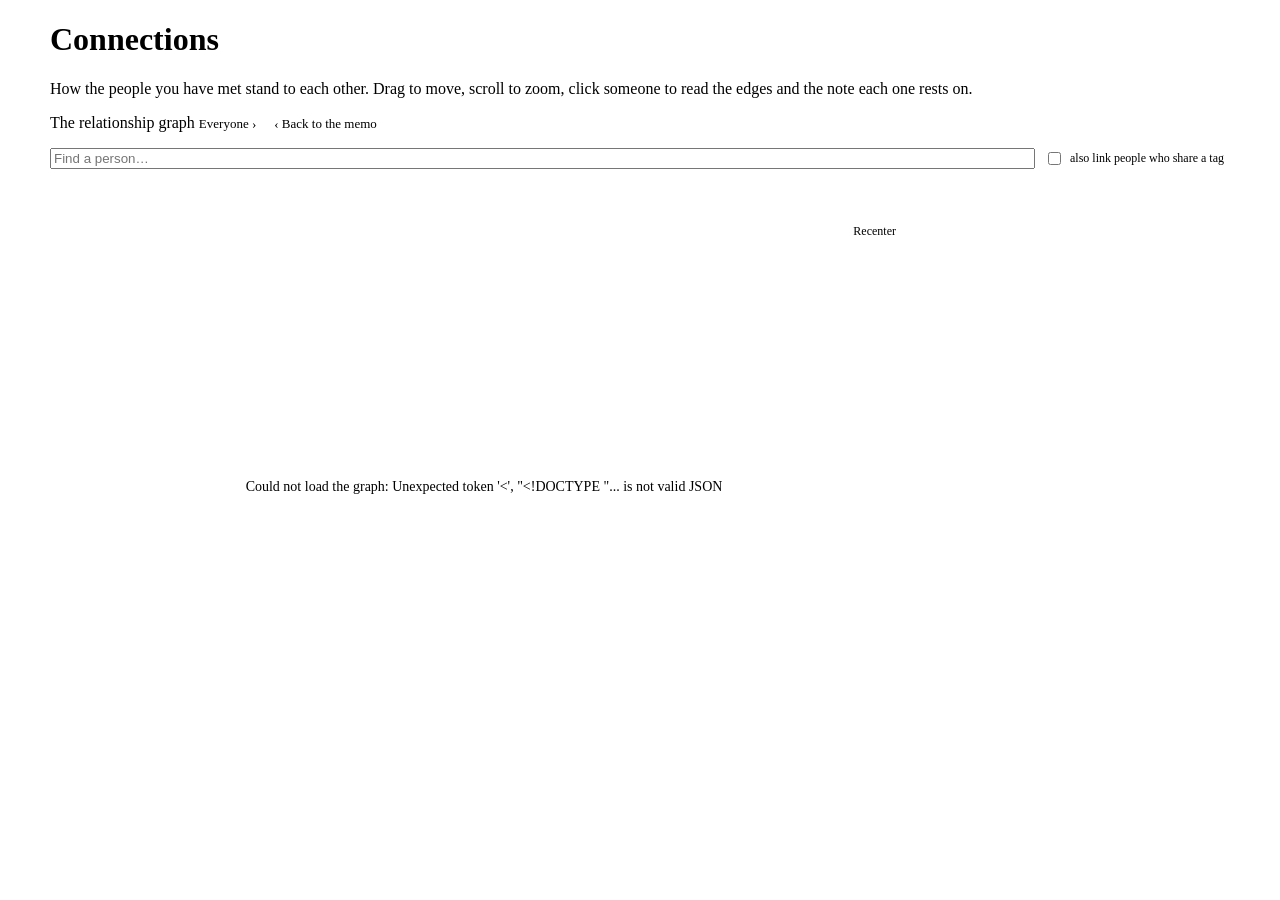
==== web/graph.html @ 2c879ccd "feat: relationship edges, derived post-hoc and grounded in notes recall/relations.py holds edges bet" ====
<!doctype html>
<html lang="en"><head>
<meta charset="utf-8"><meta name="viewport" content="width=device-width,initial-scale=1">
<title>Connections · Recall</title>
<link rel="preconnect" href="https://fonts.googleapis.com">
<link rel="preconnect" href="https://fonts.gstatic.com" crossorigin>
<link rel="stylesheet" href="https://fonts.googleapis.com/css2?family=Bricolage+Grotesque:opsz,wght@12..96,500;12..96,700&family=Figtree:wght@400;500;600&family=JetBrains+Mono:wght@400;500&display=swap">
<link rel="stylesheet" href="/app.css">
<style>
/* Page-specific. /people answers "who do I know" in a card grid; this page
   answers "how do they stand to each other", which a grid cannot show at all.
   Same data, laid out by its edges. */
.pagewrap{max-width:1180px;margin:0 auto;padding:0 0 60px}
.backlink{font-size:13px;color:var(--muted);text-decoration:none}
.backlink:hover{color:var(--gold)}
.toolbar{display:flex;gap:9px;align-items:center;flex-wrap:wrap;margin:0 0 12px}
.toolbar .ctl{width:auto}
.toolbar input.ctl{flex:1 1 220px}
.linkact{background:none;border:none;padding:0;font:inherit;color:var(--muted);
  cursor:pointer;text-decoration:underline;text-underline-offset:3px;
  text-decoration-color:var(--line2)}
.linkact:hover:not(:disabled){color:var(--gold);text-decoration-color:var(--gold)}
.linkact:disabled{cursor:default;opacity:.6;text-decoration:none}

/* The canvas is pressed into the page, like every other surface you scroll or
   type into. A raised panel would read as a card sitting on top of the page
   rather than a space you look into. */
.stage{position:relative;display:grid;grid-template-columns:1fr 300px;gap:12px}
@media (max-width:860px){.stage{grid-template-columns:1fr}}
.canvaswrap{position:relative;border-radius:var(--r);background:var(--sunk);
  box-shadow:var(--sink);overflow:hidden;min-height:520px}
#net{display:block;width:100%;height:560px;cursor:grab;touch-action:none}
#net.dragging{cursor:grabbing}
/* Sits over the canvas rather than in the toolbar: it acts on the view, and a
   control that acts on the picture belongs on the picture. */
.recenter{position:absolute;top:10px;right:10px;z-index:2;background:var(--panel);
  color:var(--muted);border:0;border-radius:999px;padding:7px 12px;
  font:inherit;font-size:12px;cursor:pointer;box-shadow:var(--raise-sm)}
.recenter:hover{color:var(--gold)}
.recenter:active{box-shadow:var(--sink-sm)}
/* `pointer-events:none` is load-bearing, not tidiness. This sits over the whole
   canvas, and the message it shows on an empty graph invites you to "draw one
   yourself by clicking a person" -- which it would then swallow. Nothing here
   is interactive, so it must never take a click. */
.empty{position:absolute;inset:0;display:flex;align-items:center;justify-content:center;
  text-align:center;padding:30px;color:var(--muted);font-size:14px;line-height:1.6;
  pointer-events:none}
/* The `hidden` attribute works through the UA rule `[hidden]{display:none}`,
   which ANY author `display` declaration outranks. Without this line
   `el.hidden = true` sets the attribute, changes nothing visually, and leaves
   an invisible-looking overlay covering the graph. */
.empty[hidden]{display:none}
.empty b{color:var(--ink2);font-weight:600}

/* Legend doubles as a filter: clicking a kind hides it, which is the only way
   to read a dense graph without deleting anything. */
.legend{display:flex;flex-wrap:wrap;gap:6px;margin:10px 0 0}
.lg{display:inline-flex;align-items:center;gap:6px;font-family:var(--mono);font-size:9.5px;
  letter-spacing:.06em;text-transform:uppercase;color:var(--muted);background:var(--sunk);
  border:1px solid transparent;border-radius:999px;padding:4px 9px;box-shadow:var(--sink-sm);
  cursor:pointer;user-select:none}
.lg.off{opacity:.4}
/* The key is not clickable, so it must not offer a pointer or a hover. */
.lg.key{cursor:default}
.lg i.dash{width:14px;height:0;border-top:1.5px dashed var(--line2);border-radius:0}
.lg i{width:8px;height:8px;border-radius:2px;display:inline-block}
.lg b{color:var(--ink2);font-weight:500}

.side{display:flex;flex-direction:column;gap:12px;min-width:0}
.card{background:var(--panel);border-radius:var(--r2);box-shadow:var(--raise-sm);padding:14px}
.card h3{margin:0 0 4px;font-family:var(--display);font-size:17px;font-weight:700}
.card .sub{margin:0 0 10px;font-size:12.5px;color:var(--muted)}
.relrow{padding:9px 0;border-top:1px solid var(--line)}
.relrow:first-of-type{border-top:0}
.relhead{display:flex;align-items:center;gap:7px;font-size:13.5px}
.relhead i{width:8px;height:8px;border-radius:2px;flex:0 0 auto}
.relhead i.dash{width:14px;height:0;border-radius:0;border-top:1.5px dashed var(--line2)}
.relhead a{color:var(--ink);text-decoration:none;font-weight:600}
.relhead a:hover{color:var(--gold)}
.relwhat{margin:3px 0 0;font-size:12.5px;color:var(--ink2)}
/* The evidence is the point of the guard, so it is shown, not summarised. An
   edge you cannot check is an assertion about two real people you have to take
   on trust. */
.relwhy{margin:5px 0 0;padding:6px 9px;background:var(--sunk);border-radius:8px;
  box-shadow:var(--sink-sm);font-size:11.5px;color:var(--muted);line-height:1.5}
.relwhy em{color:var(--ink2);font-style:normal}
.reltag{font-family:var(--mono);font-size:9px;letter-spacing:.06em;text-transform:uppercase;
  color:var(--muted);margin-left:auto}
.relrow .linkact{font-size:11.5px;margin-top:5px}
.addform{display:grid;gap:7px;margin-top:4px}
.addform .ctl{width:100%}
.hint{font-size:12px;color:var(--muted);margin:8px 0 0;line-height:1.55}
</style></head>
<body>
<div class="pagewrap">
  <div class="top">
    <h1>Connect<span>ions</span></h1>
    <p>How the people you have met stand to each other. Drag to move, scroll to zoom,
       click someone to read the edges and the note each one rests on.</p>
  </div>

  <div class="block">
    <p class="lab">The relationship graph
      <span id="gcount" style="letter-spacing:0;text-transform:none"></span>
      <a class="backlink" href="/people" style="margin-left:auto">Everyone ›</a>
      <a class="backlink" href="/" style="margin-left:14px">‹ Back to the memo</a></p>

    <div class="toolbar">
      <input class="ctl" id="gq" type="search" placeholder="Find a person…"
             aria-label="Find a person in the graph">
      <label class="hint" style="display:flex;align-items:center;gap:6px;margin:0">
        <input type="checkbox" id="ghost"> also link people who share a tag
        <span id="ghostn"></span>
      </label>
    </div>
    <p class="hint" style="margin:-4px 0 12px">
      <button class="linkact" id="grefresh"></button>
    </p>

    <div class="stage">
      <div class="canvaswrap">
        <canvas id="net"></canvas>
        <button class="recenter" id="recenter"
                title="Fit the whole graph back in view">Recenter</button>
        <div class="empty" id="gempty" hidden></div>
      </div>
      <div class="side" id="side"></div>
    </div>
    <div class="legend" id="legend"></div>
  </div>
</div>

<script>
const $ = id => document.getElementById(id);
const esc = s => String(s ?? "").replace(/[&<>]/g, c => ({"&":"&amp;","<":"&lt;",">":"&gt;"}[c]));
const escAttr = s => esc(s).replace(/"/g, "&quot;");

// Eight kinds, eight colours. The server sends the vocabulary (/api/relations
// -> kinds) so a ninth kind cannot exist server-side with no colour here and
// render as an invisible line.
const KIND_COLOR = {
  partner:    "#FF8243",
  colleague:  "#3ECAC6",
  classmate:  "#FCE883",
  friend:     "#FFC0CB",
  family:     "#C08BFF",
  mentor:     "#7FB3FF",
  competitor: "#FF5C5C",
  knows:      "#8AA5A1",
};
// Only this one has a direction, so only this one gets an arrowhead. Drawing
// one on a symmetric edge would assert something the data does not say.
const DIRECTED = new Set(["mentor"]);

let PEOPLE = [], RELS = [], KINDS = [];
let nodes = [], links = [];
let hidden = new Set();          // kinds switched off in the legend
let selected = null, hovered = null;
let view = {x: 0, y: 0, k: 1};   // pan/zoom
let glide = null;                // where Recenter is easing the view to
let dragNode = null, panning = null, moved = false, downAt = null;

const cv = $("net"), ctx = cv.getContext("2d");
const css = v => getComputedStyle(document.body).getPropertyValue(v).trim();

/* ------------------------------------------------------------------ data */

async function load(){
  const [pr, rr] = await Promise.all([
    fetch("/api/people").then(r => r.json()),
    fetch("/api/relations").then(r => r.json()),
  ]);
  PEOPLE = pr.people || [];
  RELS = (rr.relations || []).filter(r => !r.dangling);
  KINDS = rr.kinds || [];
  build();
  drawLegend();
  $("gcount").textContent =
    ` — ${PEOPLE.length} ${PEOPLE.length === 1 ? "person" : "people"}, ${RELS.length} ` +
    `${RELS.length === 1 ? "relationship" : "relationships"}`;
  refreshLabel();
  ghostCount();
  emptyState();
  renderSide();
}

function refreshLabel(){
  const derived = RELS.filter(r => r.source !== "user").length;
  $("grefresh").textContent = derived
    ? `Re-read the notes for relationships (one model call, replaces the ${derived} it found before)`
    : "Read the notes for relationships (one model call)";
}

function ghostCount(){
  const n = links.filter(l => l.ghost).length;
  // A switch that can do nothing has to say so. With no tags on the records --
  // they are only written when you re-tag the graph on Everyone -- there is
  // nothing to link, and silence reads as a broken checkbox.
  const tagged = PEOPLE.some(p => (p.tags || []).length);
  $("ghostn").textContent = n ? `(${n})`
    : tagged ? "(none shared)"
    : "(no tags yet — tag the graph on Everyone)";
}

function emptyState(){
  const box = $("gempty");
  if (PEOPLE.length < 2){
    box.hidden = false;
    box.innerHTML = "<div><b>Not enough people yet.</b><br>" +
      "Record a memo or two, then come back.</div>";
  } else if (!RELS.length){
    box.hidden = false;
    box.innerHTML = "<div><b>No relationships recorded yet.</b><br>" +
      "Read the notes for relationships above, or draw one yourself by " +
      "clicking a person.</div>";
  } else {
    box.hidden = true;
  }
}

/* Ghost links: people who share a tag, drawn faintly and never stored.
   They are NOT relationships -- two people studying computer science are not
   classmates -- so they are a display layer with its own switch, kept visually
   distinct from anything the notes actually say. */
function ghostLinks(){
  // Computed whether or not the switch is on, so the count beside it can say
  // how many there ARE. `visible()` gates both the drawing and the spring in
  // `tick`, so an unticked box costs a few objects and changes nothing on
  // screen or in the layout.
  const byTag = new Map();
  for (const p of PEOPLE)
    for (const t of (p.tags || []))
      byTag.set(t, [...(byTag.get(t) || []), p.id]);
  const seen = new Set(), out = [];
  for (const [tag, ids] of byTag){
    if (ids.length > 6) continue;   // a tag everyone shares links everyone
    for (let i = 0; i < ids.length; i++)
      for (let j = i + 1; j < ids.length; j++){
        const k = ids[i] < ids[j] ? ids[i] + "|" + ids[j] : ids[j] + "|" + ids[i];
        if (seen.has(k)) continue;
        seen.add(k);
        out.push({a: ids[i], b: ids[j], kind: "__ghost", what: tag, ghost: true});
      }
  }
  return out;
}

function build(){
  const prev = new Map(nodes.map(n => [n.id, n]));
  nodes = PEOPLE.map((p, i) => {
    const old = prev.get(p.id);
    const a = (i / PEOPLE.length) * Math.PI * 2;
    return {
      id: p.id, name: p.name || "(unnamed)", person: p,
      // Size carries how much you know about someone. sqrt so a record with
      // twenty notes is bigger than one with four, not five times bigger.
      r: 5 + Math.sqrt((p.notes || []).length) * 2.6,
      x: old ? old.x : Math.cos(a) * 170 + (Math.random() - .5) * 40,
      y: old ? old.y : Math.sin(a) * 170 + (Math.random() - .5) * 40,
      vx: 0, vy: 0,
    };
  });
  const byId = new Map(nodes.map(n => [n.id, n]));
  links = [...RELS, ...ghostLinks()]
    .map(r => ({...r, sa: byId.get(r.a), sb: byId.get(r.b)}))
    .filter(l => l.sa && l.sb);

}

const visible = l => !hidden.has(l.kind) && (!l.ghost || $("ghost").checked);

/* ------------------------------------------------------------------ force */

// Hand-rolled rather than d3-force: the graph is tens of nodes, so the O(n^2)
// pass costs nothing, and the house rule is not to add a dependency until the
// simple version has demonstrably failed. If this ever holds hundreds of
// people, swap in Barnes-Hut here and nothing else changes.
const REPULSION = 5200, SPRING = 0.012, DAMP = 0.86, GRAVITY = 0.0025;

function tick(){
  for (let i = 0; i < nodes.length; i++){
    for (let j = i + 1; j < nodes.length; j++){
      const a = nodes[i], b = nodes[j];
      let dx = a.x - b.x, dy = a.y - b.y;
      let d2 = dx * dx + dy * dy;
      if (d2 < 1) { dx = Math.random() - .5; dy = Math.random() - .5; d2 = 1; }
      const f = REPULSION / d2, d = Math.sqrt(d2);
      const fx = (dx / d) * f, fy = (dy / d) * f;
      a.vx += fx; a.vy += fy; b.vx -= fx; b.vy -= fy;
    }
  }
  for (const l of links){
    if (!visible(l)) continue;
    const rest = l.ghost ? 200 : 118;
    const k = l.ghost ? SPRING * 0.25 : SPRING;
    const dx = l.sb.x - l.sa.x, dy = l.sb.y - l.sa.y;
    const d = Math.hypot(dx, dy) || 1;
    const f = (d - rest) * k;
    const fx = (dx / d) * f, fy = (dy / d) * f;
    l.sa.vx += fx; l.sa.vy += fy; l.sb.vx -= fx; l.sb.vy -= fy;
  }
  for (const n of nodes){
    if (n === dragNode) { n.vx = n.vy = 0; continue; }
    n.vx -= n.x * GRAVITY; n.vy -= n.y * GRAVITY;
    n.vx *= DAMP; n.vy *= DAMP;
    n.x += n.vx; n.y += n.vy;
  }
}

/* ------------------------------------------------------------------- draw */

/* Put the whole graph back on screen.

   Fit-to-bounds rather than a hard reset to the starting numbers: after you
   have dragged someone out past the edge, resetting the pan alone leaves them
   out there, and you would have to zoom out by hand anyway.

   `k` is capped at 1 so this never magnifies. On a graph that already fits,
   "Recenter" gives back exactly the view you started with, which is what the
   button promises; on one that has spread out, it zooms out enough to show
   everything. */
// Shared by the wheel and by Recenter, so the two cannot disagree. It was .25
// for both, and at .25 a node dragged a few thousand units out could not be
// fitted back on screen -- the button silently failed to do the one thing it
// promises. Low enough to fit anything; only reached when something is far out.
const MIN_ZOOM = .05, MAX_ZOOM = 3;

function recenter(){
  const rect = cv.getBoundingClientRect();
  if (!nodes.length) { glide = {x: 0, y: 0, k: 1}; return; }
  let x0 = Infinity, y0 = Infinity, x1 = -Infinity, y1 = -Infinity;
  for (const n of nodes){
    const pad = n.r + 18;   // the name sits under the dot and has to fit too
    x0 = Math.min(x0, n.x - pad); x1 = Math.max(x1, n.x + pad);
    y0 = Math.min(y0, n.y - pad); y1 = Math.max(y1, n.y + pad);
  }
  const w = Math.max(1, x1 - x0), h = Math.max(1, y1 - y0);
  const k = Math.max(MIN_ZOOM, Math.min(1, (rect.width - 40) / w, (rect.height - 40) / h));
  // Aimed at, not jumped to. `ease` walks the view there over ~25 frames.
  glide = {k, x: -k * (x0 + x1) / 2, y: -k * (y0 + y1) / 2};
}

/* Move the view a fraction of the way to `glide` each frame.

   Exponential easing rather than a fixed-duration tween: it needs no clock, no
   start value and no completion callback, and interrupting it is just clearing
   the target -- which is what every pan, zoom and drag does, so the view never
   fights the hand holding it. */
function ease(){
  if (!glide) return;
  const E = .18;
  view.x += (glide.x - view.x) * E;
  view.y += (glide.y - view.y) * E;
  view.k += (glide.k - view.k) * E;
  // Exponential easing approaches without arriving, so it is snapped and
  // stopped once the remainder is under a pixel. Left running it would repaint
  // forever, chasing a target it gets ever closer to and never reaches.
  if (Math.abs(glide.x - view.x) < .5 && Math.abs(glide.y - view.y) < .5
      && Math.abs(glide.k - view.k) < .002){
    view = {...glide};
    glide = null;
  }
}

function fit(){
  const rect = cv.getBoundingClientRect();
  const dpr = window.devicePixelRatio || 1;
  cv.width = rect.width * dpr; cv.height = rect.height * dpr;
  ctx.setTransform(dpr, 0, 0, dpr, 0, 0);
  return rect;
}

// How far apart adjacent strands of the same pair sit at their midpoint, in
// graph units. Enough to separate two label pills, not so much that a double
// edge reads as a detour via somewhere else.
const BOW = 30;

const bow = l => (l.slots > 1 ? (l.slot - (l.slots - 1) / 2) * BOW : 0);

/* A pair really can hold several relationships -- "partner AND competitor" is
   the case this whole feature was asked for -- and drawn straight they land on
   the same line, so two edges look like one and their labels print on top of
   each other. Number each edge within its pair so `geom` can bow them apart.

   Over the VISIBLE links, recomputed per frame rather than once in `build`:
   the tag switch and the legend filters both change what is on screen without
   rebuilding, and a pair whose second edge is hidden must go back to a straight
   line rather than stay bowed around nothing. */
function bundle(shown){
  const bundles = new Map();
  for (const l of shown){
    const k = l.a < l.b ? l.a + "|" + l.b : l.b + "|" + l.a;
    bundles.set(k, [...(bundles.get(k) || []), l]);
  }
  for (const arr of bundles.values())
    arr.forEach((l, i) => { l.slot = i; l.slots = arr.length; });
  return shown;
}

/* Where one edge actually runs. A single edge is the straight chord; edges
   sharing a pair become quadratic curves either side of it. Everything that
   needs a point ON the edge -- the arrowhead, the label -- reads it from here,
   so the three can never disagree about where the line is. */
function geom(l){
  const ax = l.sa.x, ay = l.sa.y, bx = l.sb.x, by = l.sb.y;
  const dx = bx - ax, dy = by - ay, d = Math.hypot(dx, dy) || 1;
  const off = bow(l);
  // The control point is pushed twice as far as the wanted separation: a
  // quadratic curve reaches only halfway to its control point at t=0.5.
  const cx = (ax + bx) / 2 - (dy / d) * off * 2;
  const cy = (ay + by) / 2 + (dx / d) * off * 2;
  return {
    ax, ay, bx, by, cx, cy, d, curved: off !== 0,
    // B(0.5) for a quadratic: a quarter each end, half the control point.
    mx: 0.25 * ax + 0.5 * cx + 0.25 * bx,
    my: 0.25 * ay + 0.5 * cy + 0.25 * by,
    // Unit normal to the chord, the direction a crowded label slides along.
    nx: -dy / d, ny: dx / d,
  };
}

// Rectangles already claimed this frame -- node names first, then each label as
// it is placed. Reset per frame in draw(), never accumulated across frames, or
// labels would fight over space they gave up when the layout moved.
let claimed = [];

const clashes = (x, y, w, h) => claimed.some(
  r => Math.abs(r.x - x) * 2 < r.w + w + 6 && Math.abs(r.y - y) * 2 < r.h + h + 4
);

const neighbours = id => new Set(
  links.filter(l => visible(l) && (l.a === id || l.b === id))
       .map(l => (l.a === id ? l.b : l.a))
);

function draw(){
  const rect = fit();
  ctx.clearRect(0, 0, rect.width, rect.height);
  ctx.save();
  ctx.translate(rect.width / 2 + view.x, rect.height / 2 + view.y);
  ctx.scale(view.k, view.k);

  const focus = hovered || selected;
  const near = focus ? neighbours(focus) : null;
  const lit = id => !focus || id === focus || near.has(id);
  const q = $("gq").value.trim().toLowerCase();

  // Node names claim their space before any edge label is placed, so a label
  // can never be dropped on top of a person's name.
  claimed = [];
  ctx.font = "500 11px " + css("--sans");
  for (const n of nodes){
    if (view.k > .62 || n.id === focus)
      claimed.push({x: n.x, y: n.y + n.r + 10, w: ctx.measureText(n.name).width, h: 13});
  }

  const drawn = [];
  for (const l of bundle(links.filter(visible))){
    const on = !focus || l.a === focus || l.b === focus;
    const g = geom(l);
    ctx.beginPath();
    ctx.moveTo(g.ax, g.ay);
    if (g.curved) ctx.quadraticCurveTo(g.cx, g.cy, g.bx, g.by);
    else ctx.lineTo(g.bx, g.by);
    // `--line2` at .30 is invisible on the light theme: #CFC3B6 over a #E9E2D9
    // ground is a difference you cannot see, so ticking the box appeared to do
    // nothing while the links were in fact there, pulling the layout about.
    // `--muted` is the dimmest token that stays legible in BOTH themes; the
    // dash pattern, not the contrast, is what says "not a real relationship".
    ctx.strokeStyle = l.ghost ? css("--muted") : (KIND_COLOR[l.kind] || css("--line2"));
    ctx.globalAlpha = l.ghost ? (on ? .55 : .22) : (on ? .95 : .18);
    ctx.lineWidth = l.ghost ? 1.2 : (on ? 2.1 : 1.4);
    if (l.ghost) ctx.setLineDash([3, 5]);
    ctx.stroke();
    ctx.setLineDash([]);

    if (DIRECTED.has(l.kind) && on) arrow(l, g);
    // The label rides the edge only when that edge is in focus. Drawn always,
    // a graph of twelve people is unreadable text.
    // Ghost links carry the tag name in `what`, and excluding them here left a
    // dashed line that said nothing: you could see two people were linked and
    // not why. Labelled, with a pill that reads as a note rather than a
    // recorded relationship.
    if (on && focus && l.what) drawn.push([l, g]);
  }
  // Labels after every line, so a later edge cannot paint over an earlier
  // label, and shorter ones first -- they fit in gaps a long phrase cannot, and
  // whichever is placed first owns its space.
  ctx.globalAlpha = 1;
  drawn.sort((p, q) => (p[0].what || "").length - (q[0].what || "").length);
  for (const [l, g] of drawn) edgeLabel(l, g);

  ctx.globalAlpha = 1;
  for (const n of nodes){
    const hit = q && n.name.toLowerCase().includes(q);
    ctx.globalAlpha = lit(n.id) ? 1 : .22;
    ctx.beginPath();
    ctx.arc(n.x, n.y, n.r, 0, Math.PI * 2);
    ctx.fillStyle = n.id === selected ? css("--gold")
                  : hit ? css("--sage") : css("--ink2");
    ctx.fill();
    if (n.id === focus){
      ctx.lineWidth = 2; ctx.strokeStyle = css("--gold"); ctx.stroke();
    }
    // Names appear once there is room for them, and always for whatever is in
    // focus -- the Obsidian behaviour, and the reason a dense graph stays
    // readable instead of becoming a wall of text.
    if (view.k > .62 || n.id === focus || hit){
      ctx.font = "500 11px " + css("--sans");
      ctx.textAlign = "center"; ctx.textBaseline = "top";
      ctx.fillStyle = lit(n.id) ? css("--ink2") : css("--muted");
      ctx.fillText(n.name, n.x, n.y + n.r + 4);
    }
  }
  ctx.restore();
}

function arrow(l, g){
  // The tangent at the far end, which for a curve is the control point -> end
  // direction, not the chord. Using the chord puts the arrowhead at a visible
  // angle to the line it belongs to.
  const fx = g.curved ? g.cx : g.ax, fy = g.curved ? g.cy : g.ay;
  const dx = g.bx - fx, dy = g.by - fy;
  const d = Math.hypot(dx, dy) || 1;
  const tipX = g.bx - (dx / d) * (l.sb.r + 3), tipY = g.by - (dy / d) * (l.sb.r + 3);
  const ang = Math.atan2(dy, dx), w = 0.42, len = 9;
  ctx.beginPath();
  ctx.moveTo(tipX, tipY);
  ctx.lineTo(tipX - Math.cos(ang - w) * len, tipY - Math.sin(ang - w) * len);
  ctx.lineTo(tipX - Math.cos(ang + w) * len, tipY - Math.sin(ang + w) * len);
  ctx.closePath();
  ctx.fillStyle = KIND_COLOR[l.kind] || css("--line2");
  ctx.fill();
}

function edgeLabel(l, g){
  ctx.save();
  ctx.font = "500 10px " + css("--sans");
  ctx.textAlign = "center"; ctx.textBaseline = "middle";
  const text = l.what || l.kind;
  const w = ctx.measureText(text).width + 10, h = 16;

  // Start at the edge's own midpoint and, if something is already there, slide
  // along the normal in widening steps either side. Bowing the strands apart
  // separates two labels on the SAME pair; this handles the other collision --
  // two unrelated edges whose midpoints happen to land together, which is what
  // the force layout does whenever a hub sits between two people.
  let x = g.mx, y = g.my, room = false;
  for (let i = 0; i < 7 && !room; i++){
    const step = Math.ceil(i / 2) * 17 * (i % 2 ? 1 : -1);
    x = g.mx + g.nx * step; y = g.my + g.ny * step;
    room = !clashes(x, y, w, h);
  }
  // Nowhere free. Two phrases printed over each other are unreadable AND
  // untrustworthy -- you cannot tell which words belong to which edge -- so the
  // crowded one is dropped. It is still one click away in the side panel.
  if (!room) { ctx.restore(); return; }
  claimed.push({x, y, w, h});

  ctx.globalAlpha = l.ghost ? .88 : .95;
  ctx.fillStyle = css("--panel");
  ctx.beginPath();
  ctx.roundRect(x - w / 2, y - h / 2, w, h, 8);
  ctx.fill();
  // A dashed outline on the pill, matching the dashed line it belongs to, so a
  // shared tag can never be misread as a relationship somebody recorded.
  if (l.ghost){
    ctx.setLineDash([2, 3]);
    ctx.lineWidth = 1;
    ctx.strokeStyle = css("--line2");
    ctx.stroke();
    ctx.setLineDash([]);
  }
  ctx.fillStyle = css("--muted");
  ctx.fillText(text, x, y);
  ctx.restore();
}

function loop(){ tick(); ease(); draw(); requestAnimationFrame(loop); }

/* ---------------------------------------------------------------- legend */

function drawLegend(){
  const counts = {};
  for (const r of RELS) counts[r.kind] = (counts[r.kind] || 0) + 1;
  $("legend").innerHTML = KINDS
    .filter(k => counts[k.kind])
    .map(k => `<span class="lg ${hidden.has(k.kind) ? "off" : ""}" data-kind="${escAttr(k.kind)}"
                     role="button" tabindex="0">
        <i style="background:${KIND_COLOR[k.kind]}"></i>${esc(k.label)} <b>${counts[k.kind]}</b>
      </span>`).join("");
  // A key, not a filter -- the checkbox above already switches these, and two
  // controls for one thing is worse than none. It exists so the dashed style is
  // explained where it is seen rather than only in the sentence above.
  const ghosts = links.filter(l => l.ghost).length;
  if (ghosts && $("ghost").checked)
    $("legend").innerHTML += `<span class="lg key"><i class="dash"></i>shared tag
      <b>${ghosts}</b></span>`;
  for (const el of $("legend").querySelectorAll(".lg[data-kind]")){
    el.onclick = () => {
      const k = el.dataset.kind;
      hidden.has(k) ? hidden.delete(k) : hidden.add(k);
      drawLegend();
    };
  }
}

/* ------------------------------------------------------------- inspector */

const nameOf = id => (PEOPLE.find(p => p.id === id) || {}).name || "someone";

function renderSide(){
  const box = $("side");
  if (!selected){
    box.innerHTML = `<div class="card"><h3>Nobody selected</h3>
      <p class="sub">Click a person to see how they connect.</p>
      <p class="hint">Edges come from the notes: one is kept only when a note on
      one of the two records names the other person outright. That is why the
      graph is sparser than the contact book — a relationship nobody recorded is
      not drawn, and every edge shows the note it rests on.</p></div>`;
    return;
  }
  const p = PEOPLE.find(x => x.id === selected);
  if (!p) { selected = null; return renderSide(); }
  const mine = RELS.filter(r => r.a === p.id || r.b === p.id);

  box.innerHTML = `
    <div class="card">
      <h3>${esc(p.name)}</h3>
      <p class="sub">${mine.length
        ? `${mine.length} ${mine.length === 1 ? "relationship" : "relationships"}`
        : "No relationships recorded"}
        · <a class="backlink" href="/?person=${encodeURIComponent(p.id)}">open record ›</a></p>
      ${mine.map(r => relRow(r, p.id)).join("") || ""}
    </div>
    ${sharedCard(p)}
    <div class="card">
      <h3>Add a relationship</h3>
      <p class="sub">Say it yourself when the notes never did.</p>
      <div class="addform">
        <select class="ctl" id="aother">
          <option value="">Who…</option>
          ${PEOPLE.filter(o => o.id !== p.id)
                  .map(o => `<option value="${escAttr(o.id)}">${esc(o.name)}</option>`).join("")}
        </select>
        <select class="ctl" id="akind">
          ${KINDS.map(k => `<option value="${escAttr(k.kind)}">${esc(k.label)}</option>`).join("")}
        </select>
        <input class="ctl" id="awhat" placeholder="What they did together (optional)">
        <button class="linkact" id="aadd" style="text-align:left">Add it</button>
      </div>
      <p class="hint" id="ahint"></p>
    </div>`;

  for (const el of box.querySelectorAll("[data-del]"))
    el.onclick = () => removeRel(el.dataset.del);
  for (const el of box.querySelectorAll("[data-go]"))
    el.onclick = e => { e.preventDefault(); selected = el.dataset.go; renderSide(); };
  const add = $("aadd");
  if (add) add.onclick = addRel;
}

/* Who this person happens to have something in common with.

   Shown whether or not the dashed links are switched on, and kept in its own
   card under its own heading, because the distinction it draws is the one this
   whole page rests on: a tag two records share is a coincidence of vocabulary,
   and a relationship is something the notes said. Putting them in one list
   would quietly promote the first into the second. */
function sharedCard(p){
  const mine = new Set(p.tags || []);
  if (!mine.size) return "";
  const others = PEOPLE
    .filter(o => o.id !== p.id)
    .map(o => ({o, tags: (o.tags || []).filter(t => mine.has(t))}))
    .filter(x => x.tags.length)
    .sort((a, b) => b.tags.length - a.tags.length);
  if (!others.length) return "";
  return `<div class="card">
    <h3>Shares a tag</h3>
    <p class="sub">Not a relationship — just something both records happen to say.</p>
    ${others.map(({o, tags}) => `<div class="relrow">
      <div class="relhead">
        <i class="dash"></i>
        <a href="#" data-go="${escAttr(o.id)}">${esc(o.name)}</a>
      </div>
      <p class="relwhat">${tags.map(esc).join(" · ")}</p>
    </div>`).join("")}
  </div>`;
}

function relRow(r, meId){
  const otherId = r.a === meId ? r.b : r.a;
  const label = (KINDS.find(k => k.kind === r.kind) || {}).label || r.kind;
  // The mentor edge is the only directed one, so it is the only one whose
  // wording has to change with which end you are standing on.
  const dir = r.kind === "mentor" ? (r.a === meId ? " (mentors them)" : " (mentored by)") : "";
  return `<div class="relrow">
    <div class="relhead">
      <i style="background:${KIND_COLOR[r.kind] || "#8AA5A1"}"></i>
      <a href="#" data-go="${escAttr(otherId)}">${esc(nameOf(otherId))}</a>
      <span class="reltag">${esc(label)}${dir}</span>
    </div>
    ${r.what ? `<p class="relwhat">${esc(r.what)}</p>` : ""}
    <p class="relwhy">${r.source === "user"
      ? "You recorded this."
      : `From your notes: <em>“${esc(r.evidence)}”</em>`}</p>
    <button class="linkact" data-del="${escAttr(r.id)}">Remove</button>
  </div>`;
}

async function removeRel(id){
  const res = await fetch("/api/relations/" + encodeURIComponent(id), {method: "DELETE"});
  if (!res.ok) return;
  RELS = RELS.filter(r => r.id !== id);
  build(); drawLegend(); renderSide(); emptyState();
}

async function addRel(){
  const other = $("aother").value, kind = $("akind").value;
  if (!other) { $("ahint").textContent = "Pick who first."; return; }
  const res = await fetch("/api/relations", {
    method: "POST", headers: {"Content-Type": "application/json"},
    body: JSON.stringify({a: selected, b: other, kind, what: $("awhat").value}),
  });
  const data = await res.json();
  if (!res.ok) { $("ahint").textContent = data.error || "Could not add it."; return; }
  await load();
  selected = data.a === selected || data.b === selected ? selected : data.a;
  renderSide();
}

/* -------------------------------------------------------------- pointer */

function at(ev){
  const rect = cv.getBoundingClientRect();
  return {
    x: (ev.clientX - rect.left - rect.width / 2 - view.x) / view.k,
    y: (ev.clientY - rect.top - rect.height / 2 - view.y) / view.k,
  };
}

function nodeAt(pt){
  let best = null, bd = Infinity;
  for (const n of nodes){
    const d = Math.hypot(n.x - pt.x, n.y - pt.y);
    if (d < n.r + 7 && d < bd) { best = n; bd = d; }
  }
  return best;
}

// A press that travels less than this is a click, not a drag. Testing "did the
// pointer move at all" makes a hand that wobbles one pixel during a click count
// as a drag, so selecting someone fails intermittently and looks like the click
// handler is broken.
const DRAG_SLOP = 4;

cv.addEventListener("pointerdown", ev => {
  glide = null;   // the hand wins; never animate against a drag
  cv.setPointerCapture(ev.pointerId);
  moved = false;
  downAt = {x: ev.clientX, y: ev.clientY};
  const n = nodeAt(at(ev));
  if (n) dragNode = n;
  else { panning = {x: ev.clientX - view.x, y: ev.clientY - view.y}; cv.classList.add("dragging"); }
});

cv.addEventListener("pointermove", ev => {
  const pt = at(ev);
  if (downAt && Math.hypot(ev.clientX - downAt.x, ev.clientY - downAt.y) > DRAG_SLOP)
    moved = true;
  if (dragNode) { dragNode.x = pt.x; dragNode.y = pt.y; return; }
  if (panning) { view.x = ev.clientX - panning.x; view.y = ev.clientY - panning.y; return; }
  const n = nodeAt(pt);
  const id = n ? n.id : null;
  if (id !== hovered) { hovered = id; cv.title = n ? n.name : ""; }
});

cv.addEventListener("pointerup", ev => {
  // A click that moved is a drag, and selecting on it would make every attempt
  // to reposition someone also open their panel.
  if (!moved){
    const n = nodeAt(at(ev));
    selected = n ? n.id : null;
    renderSide();
  }
  dragNode = null; panning = null; downAt = null;
  cv.classList.remove("dragging");
});

cv.addEventListener("wheel", ev => {
  ev.preventDefault();
  glide = null;
  const rect = cv.getBoundingClientRect();
  const cx = ev.clientX - rect.left - rect.width / 2;
  const cy = ev.clientY - rect.top - rect.height / 2;
  const k = Math.min(MAX_ZOOM, Math.max(MIN_ZOOM, view.k * (ev.deltaY < 0 ? 1.12 : 1 / 1.12)));
  // Zoom about the cursor, not the centre: zooming about the centre walks
  // whatever you were looking at off the edge of the canvas.
  view.x = cx - (cx - view.x) * (k / view.k);
  view.y = cy - (cy - view.y) * (k / view.k);
  view.k = k;
}, {passive: false});

// No rebuild: the links are already there and `visible()` decides the rest.
// Rebuilding zeroed every velocity, which is the "wiggle then nothing" the
// switch used to produce.
$("ghost").onchange = () => { ghostCount(); drawLegend(); };
$("gq").oninput = () => {};

$("grefresh").onclick = async () => {
  const btn = $("grefresh");
  btn.disabled = true;
  const was = btn.textContent;
  btn.textContent = "Reading the notes…";
  try {
    const res = await fetch("/api/relations/refresh", {method: "POST"});
    const data = await res.json();
    if (!res.ok) throw new Error(data.error || "refresh failed");
    await load();
  } catch (e) {
    btn.textContent = "Could not read the notes: " + e.message;
    setTimeout(() => { btn.textContent = was; btn.disabled = false; }, 4000);
    return;
  }
  btn.disabled = false;
};

$("recenter").onclick = recenter;
window.addEventListener("resize", fit);
load().catch(e => { $("gempty").hidden = false;
  $("gempty").textContent = "Could not load the graph: " + e.message; });
loop();
</script>
</body></html>
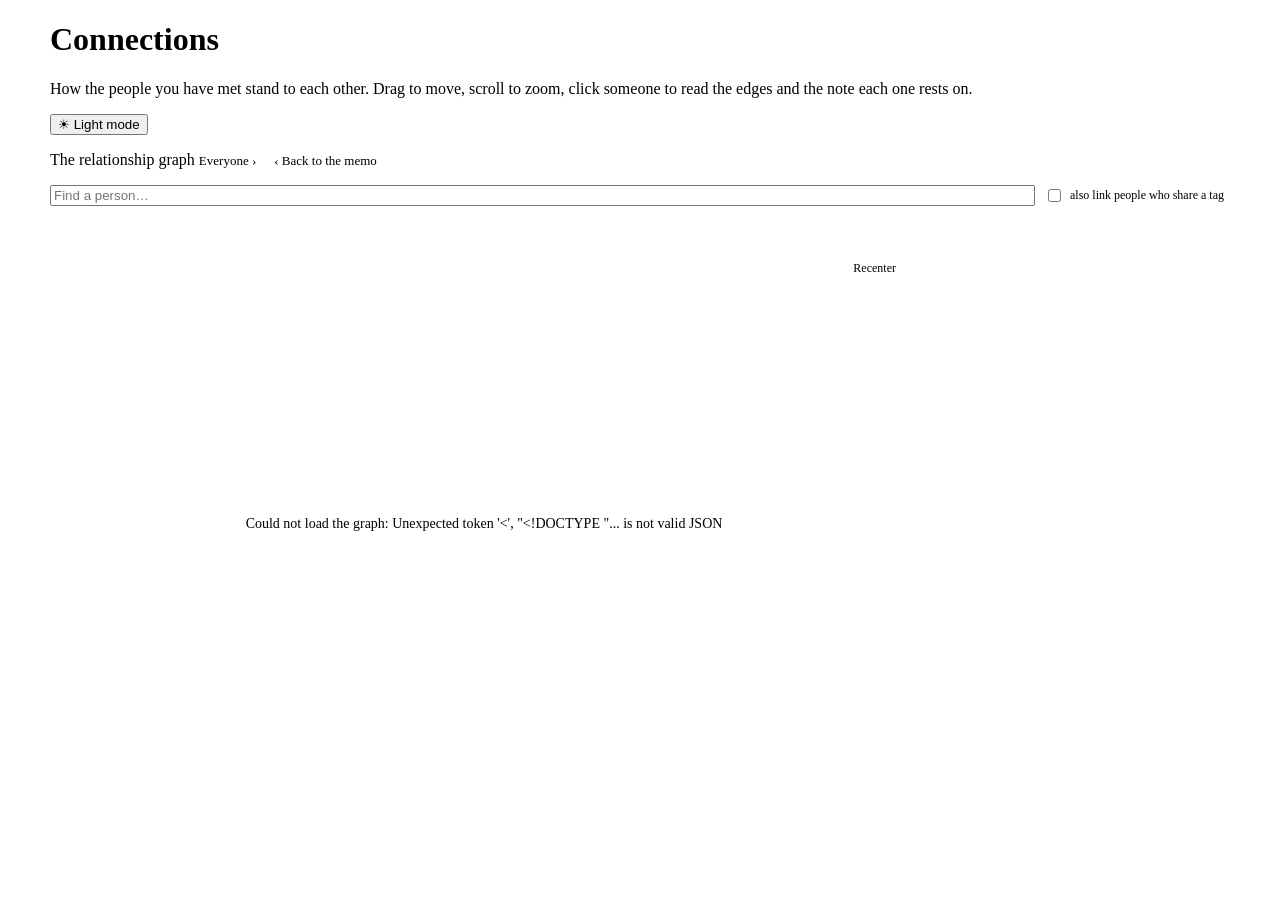
==== commit e8e95e74: "pushshhshshhssh" ====
--- a/web/graph.html
+++ b/web/graph.html
@@ -5,6 +5,8 @@
 <link rel="preconnect" href="https://fonts.googleapis.com">
 <link rel="preconnect" href="https://fonts.gstatic.com" crossorigin>
 <link rel="stylesheet" href="https://fonts.googleapis.com/css2?family=Bricolage+Grotesque:opsz,wght@12..96,500;12..96,700&family=Figtree:wght@400;500;600&family=JetBrains+Mono:wght@400;500&display=swap">
+<script>/* Theme before first paint; the choice itself lives in shared.js. */
+try{document.documentElement.dataset.theme=localStorage.getItem("recall-theme")||(matchMedia("(prefers-color-scheme: light)").matches?"light":"dark")}catch(e){document.documentElement.dataset.theme="dark"}</script>
 <link rel="stylesheet" href="/app.css">
 <style>
 /* Page-specific. /people answers "who do I know" in a card grid; this page
@@ -60,8 +62,11 @@
   border:1px solid transparent;border-radius:999px;padding:4px 9px;box-shadow:var(--sink-sm);
   cursor:pointer;user-select:none}
 .lg.off{opacity:.4}
-/* The key is not clickable, so it must not offer a pointer or a hover. */
-.lg.key{cursor:default}
+/* The key is not clickable, so it must not offer a pointer or a hover. Not
+   `.key` -- app.css already owns that class for the pipeline diagram's legend,
+   and its `margin-top:11px` pushed this one chip 11px below the row (its `i`
+   also carries a `margin-right`, doubling the gap after the dash). */
+.lg.static{cursor:default}
 .lg i.dash{width:14px;height:0;border-top:1.5px dashed var(--line2);border-radius:0}
 .lg i{width:8px;height:8px;border-radius:2px;display:inline-block}
 .lg b{color:var(--ink2);font-weight:500}
@@ -97,7 +102,8 @@
     <h1>Connect<span>ions</span></h1>
     <p>How the people you have met stand to each other. Drag to move, scroll to zoom,
        click someone to read the edges and the note each one rests on.</p>
-  </div>
+    <button id="theme" class="theme" type="button" aria-label="Switch theme">☀ Light mode</button>
+</div>
 
   <div class="block">
     <p class="lab">The relationship graph
@@ -594,7 +600,7 @@
   // explained where it is seen rather than only in the sentence above.
   const ghosts = links.filter(l => l.ghost).length;
   if (ghosts && $("ghost").checked)
-    $("legend").innerHTML += `<span class="lg key"><i class="dash"></i>shared tag
+    $("legend").innerHTML += `<span class="lg static"><i class="dash"></i>shared tag
       <b>${ghosts}</b></span>`;
   for (const el of $("legend").querySelectorAll(".lg[data-kind]")){
     el.onclick = () => {
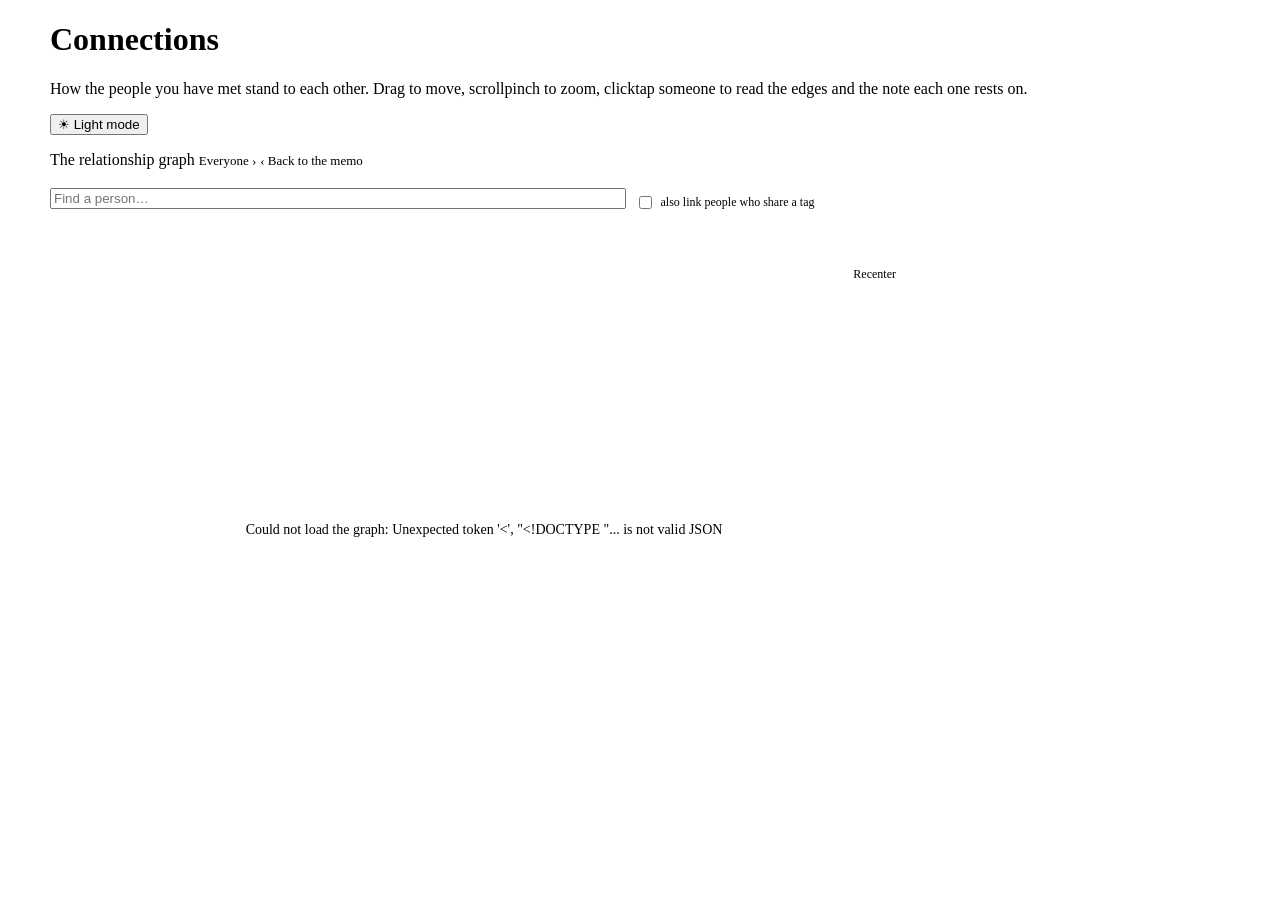
==== commit 8e272d89: "refactor: huge refactor" ====
--- a/web/graph.html
+++ b/web/graph.html
@@ -18,6 +18,17 @@
 .toolbar{display:flex;gap:9px;align-items:center;flex-wrap:wrap;margin:0 0 12px}
 .toolbar .ctl{width:auto}
 .toolbar input.ctl{flex:1 1 220px}
+/* The switch, its label and the tag count were one nowrap flex row inside a
+   wrapping toolbar: the row itself never wrapped, so on a phone the label and
+   the count were squeezed into two narrow columns side by side and each broke
+   mid-sentence. The box must not shrink; the count takes its own line. */
+.ghostlab{display:flex;align-items:center;gap:6px;margin:0;flex-wrap:wrap;
+  flex:1 1 240px;min-width:0}
+.ghostlab input{flex:none}
+.ghostlab #ghostn{color:var(--muted)}
+@media (max-width:560px){
+  .ghostlab #ghostn{flex-basis:100%;margin-left:22px}
+}
 .linkact{background:none;border:none;padding:0;font:inherit;color:var(--muted);
   cursor:pointer;text-decoration:underline;text-underline-offset:3px;
   text-decoration-color:var(--line2)}
@@ -32,6 +43,13 @@
 .canvaswrap{position:relative;border-radius:var(--r);background:var(--sunk);
   box-shadow:var(--sink);overflow:hidden;min-height:520px}
 #net{display:block;width:100%;height:560px;cursor:grab;touch-action:none}
+/* A fixed 560px canvas plus the toolbar and legend is taller than a phone
+   screen, so the graph opens with its own controls scrolled off. Height comes
+   off the viewport instead, floored so it never collapses to a slot. */
+@media (max-width:860px){
+  .canvaswrap{min-height:0}
+  #net{height:max(340px,58vh)}
+}
 #net.dragging{cursor:grabbing}
 /* Sits over the canvas rather than in the toolbar: it acts on the view, and a
    control that acts on the picture belongs on the picture. */
@@ -53,6 +71,12 @@
    an invisible-looking overlay covering the graph. */
 .empty[hidden]{display:none}
 .empty b{color:var(--ink2);font-weight:600}
+/* The message is centred over the canvas, which on a phone is exactly where
+   the force layout clusters the nodes -- it landed across two people's names.
+   A panel behind it separates the two without hiding the graph. Still
+   `pointer-events:none` via `.empty`, so it takes no clicks. */
+.empty>div{background:var(--panel);border-radius:var(--r2);padding:13px 16px;
+  box-shadow:var(--raise-sm);max-width:min(300px,88%)}
 
 /* Legend doubles as a filter: clicking a kind hides it, which is the only way
    to read a dense graph without deleting anything. */
@@ -100,22 +124,25 @@
 <div class="pagewrap">
   <div class="top">
     <h1>Connect<span>ions</span></h1>
-    <p>How the people you have met stand to each other. Drag to move, scroll to zoom,
-       click someone to read the edges and the note each one rests on.</p>
+    <p>How the people you have met stand to each other. Drag to move,
+       <span class="nocoarse">scroll</span><span class="coarseonly">pinch</span> to zoom,
+       <span class="nocoarse">click</span><span class="coarseonly">tap</span> someone to
+       read the edges and the note each one rests on.</p>
     <button id="theme" class="theme" type="button" aria-label="Switch theme">☀ Light mode</button>
 </div>
 
   <div class="block">
-    <p class="lab">The relationship graph
-      <span id="gcount" style="letter-spacing:0;text-transform:none"></span>
-      <a class="backlink" href="/people" style="margin-left:auto">Everyone ›</a>
-      <a class="backlink" href="/" style="margin-left:14px">‹ Back to the memo</a></p>
+    <p class="lab"><span class="labname">The relationship graph
+        <span id="gcount" style="letter-spacing:0;text-transform:none"></span></span>
+      <span class="labnav">
+        <a class="backlink" href="/people">Everyone ›</a>
+        <a class="backlink" href="/">‹ Back to the memo</a></span></p>
 
     <div class="toolbar">
       <input class="ctl" id="gq" type="search" placeholder="Find a person…"
              aria-label="Find a person in the graph">
-      <label class="hint" style="display:flex;align-items:center;gap:6px;margin:0">
-        <input type="checkbox" id="ghost"> also link people who share a tag
+      <label class="hint ghostlab">
+        <input type="checkbox" id="ghost"><span>also link people who share a tag</span>
         <span id="ghostn"></span>
       </label>
     </div>
@@ -746,11 +773,18 @@
   };
 }
 
+/* A cursor lands where it is pointed; a fingertip covers about 9mm of glass.
+   The slop is in graph units, so it is divided by the zoom -- otherwise a
+   zoomed-out graph gives every node a hit area tens of nodes wide. */
+const COARSE = matchMedia("(pointer:coarse)").matches;
+const HIT_SLOP = COARSE ? 18 : 7;
+
 function nodeAt(pt){
   let best = null, bd = Infinity;
+  const slop = HIT_SLOP / Math.max(view.k, .35);
   for (const n of nodes){
     const d = Math.hypot(n.x - pt.x, n.y - pt.y);
-    if (d < n.r + 7 && d < bd) { best = n; bd = d; }
+    if (d < n.r + slop && d < bd) { best = n; bd = d; }
   }
   return best;
 }
@@ -761,9 +795,43 @@
 // handler is broken.
 const DRAG_SLOP = 4;
 
+/* Every pointer currently down, by id. A phone has no wheel and `touch-action:
+   none` turns off the browser's own pinch, so without tracking a second finger
+   the canvas could be dragged but never zoomed -- the one gesture the graph
+   actually needs on a small screen. */
+const pointers = new Map();
+let pinch = null;
+// Set once the view is the user's rather than the layout's, so auto-fit
+// stops competing with them.
+let userMoved = false;
+
+// Client coords -> the same centre-origin space the wheel handler zooms in.
+function centreOf(a, b){
+  const rect = cv.getBoundingClientRect();
+  return {
+    x: (a.x + b.x) / 2 - rect.left - rect.width / 2,
+    y: (a.y + b.y) / 2 - rect.top - rect.height / 2,
+  };
+}
+
+function startPinch(){
+  const [a, b] = [...pointers.values()];
+  const m = centreOf(a, b);
+  pinch = {d: Math.hypot(b.x - a.x, b.y - a.y) || 1, mx: m.x, my: m.y};
+  // A pinch is never a click and never a node drag: whichever finger landed
+  // first may already have grabbed someone, and continuing to drag them while
+  // the other finger zooms moves a person you only meant to look at.
+  dragNode = null; panning = null; moved = true;
+  cv.classList.remove("dragging");
+}
+
 cv.addEventListener("pointerdown", ev => {
   glide = null;   // the hand wins; never animate against a drag
+  userMoved = true;
   cv.setPointerCapture(ev.pointerId);
+  pointers.set(ev.pointerId, {x: ev.clientX, y: ev.clientY});
+  if (pointers.size === 2) { startPinch(); return; }
+  if (pointers.size > 2) return;
   moved = false;
   downAt = {x: ev.clientX, y: ev.clientY};
   const n = nodeAt(at(ev));
@@ -772,6 +840,23 @@
 });
 
 cv.addEventListener("pointermove", ev => {
+  if (pointers.has(ev.pointerId))
+    pointers.set(ev.pointerId, {x: ev.clientX, y: ev.clientY});
+
+  // Two fingers: scale about the midpoint and pan by however far that midpoint
+  // travelled, so a pinch that also slides does both at once.
+  if (pinch && pointers.size >= 2){
+    const [a, b] = [...pointers.values()];
+    const m = centreOf(a, b);
+    const d = Math.hypot(b.x - a.x, b.y - a.y) || 1;
+    const k = Math.min(MAX_ZOOM, Math.max(MIN_ZOOM, view.k * (d / pinch.d)));
+    view.x = m.x - (m.x - view.x) * (k / view.k) + (m.x - pinch.mx);
+    view.y = m.y - (m.y - view.y) * (k / view.k) + (m.y - pinch.my);
+    view.k = k;
+    pinch.d = d; pinch.mx = m.x; pinch.my = m.y;
+    return;
+  }
+
   const pt = at(ev);
   if (downAt && Math.hypot(ev.clientX - downAt.x, ev.clientY - downAt.y) > DRAG_SLOP)
     moved = true;
@@ -782,7 +867,27 @@
   if (id !== hovered) { hovered = id; cv.title = n ? n.name : ""; }
 });
 
+function endPointer(ev){
+  pointers.delete(ev.pointerId);
+  // Still two or more down: the pair the pinch is measured against may no
+  // longer be the same two pointers, so re-seed rather than scale against a
+  // distance belonging to a finger that has lifted.
+  if (pinch && pointers.size >= 2){ startPinch(); return true; }
+  if (pinch && pointers.size < 2){
+    pinch = null;
+    // One finger left after a pinch keeps panning, but its offset is stale --
+    // without re-seeding, the view jumps by however far the view moved during
+    // the zoom the moment the second finger lifts.
+    const rest = [...pointers.values()][0];
+    if (rest) panning = {x: rest.x - view.x, y: rest.y - view.y};
+    dragNode = null; downAt = null;
+    return true;
+  }
+  return false;
+}
+
 cv.addEventListener("pointerup", ev => {
+  if (endPointer(ev)) return;
   // A click that moved is a drag, and selecting on it would make every attempt
   // to reposition someone also open their panel.
   if (!moved){
@@ -794,9 +899,19 @@
   cv.classList.remove("dragging");
 });
 
+/* Without this a gesture the system takes over -- a swipe from the edge, a
+   call arriving -- leaves `dragNode` or `panning` set, and the graph keeps
+   following a finger that is no longer on the glass. */
+cv.addEventListener("pointercancel", ev => {
+  endPointer(ev);
+  dragNode = null; panning = null; downAt = null;
+  cv.classList.remove("dragging");
+});
+
 cv.addEventListener("wheel", ev => {
   ev.preventDefault();
   glide = null;
+  userMoved = true;
   const rect = cv.getBoundingClientRect();
   const cx = ev.clientX - rect.left - rect.width / 2;
   const cy = ev.clientY - rect.top - rect.height / 2;
@@ -832,9 +947,26 @@
   btn.disabled = false;
 };
 
-$("recenter").onclick = recenter;
-window.addEventListener("resize", fit);
-load().catch(e => { $("gempty").hidden = false;
+$("recenter").onclick = () => { userMoved = false; recenter(); };
+
+/* The view was only ever fitted by the button. On a phone the canvas is a
+   third the width the force layout spreads into, so the graph opened with
+   people hanging off both edges and no hint that Recenter would fix it.
+   Auto-fit only while the view is untouched: on a phone `resize` also fires
+   every time the URL bar slides away, and yanking the graph back under someone
+   who has just panned somewhere is worse than the bad first frame. */
+let refit = null;
+window.addEventListener("resize", () => {
+  fit();
+  if (userMoved) return;
+  clearTimeout(refit);
+  refit = setTimeout(recenter, 150);
+});
+load().then(() => {
+  // The layout is a force simulation, so the bounds are meaningless on frame
+  // one. Fit once it has settled, and only if nobody has grabbed it since.
+  setTimeout(() => { if (!userMoved) recenter(); }, 650);
+}).catch(e => { $("gempty").hidden = false;
   $("gempty").textContent = "Could not load the graph: " + e.message; });
 loop();
 </script>
